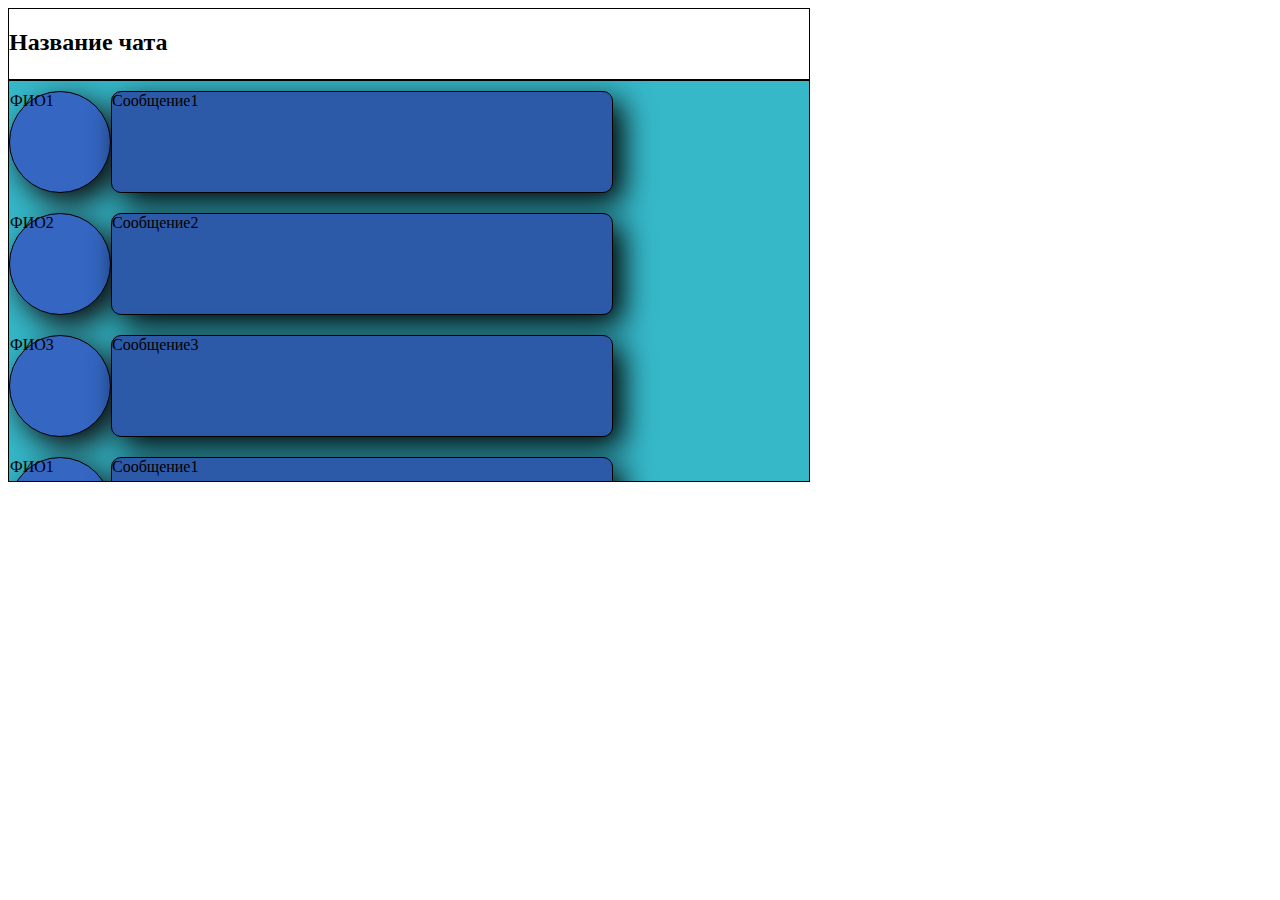
==== index1.html @ 29852d8a "commit1" ====
<!DOCTYPE html>
<html>
    <head>
    <title>Окно диалога</title>
    <link href="styles.css" rel="stylesheet"/>
    </head>
<body>
    <div class="myflex">
        
        <div class="header">
            <h2>Название чата</h2>
            <p>Дата создания</p>
        </div>
           
        <div class="container">
            
            <div class="flexblock">
                <div class="styles1" > ФИО1</div>
                <div class="styles2">Сообщение1</div> 
            </div>            
            
             <div class="flexblock">  
                <div class="styles1" > ФИО2</div>
                <div class="styles2">Сообщение2</div>
            </div>    
            
            <div class="flexblock">
                <div class="styles1" > ФИО3</div>
                <div class="styles2">Сообщение3</div> 
            </div> 

            <div class="flexblock">
                <div class="styles1" > ФИО1</div>
                 <div class="styles2">Сообщение1</div> 
            </div>

            <div class="flexblock">
                <div class="styles1" > ФИО1</div>
                <div class="styles2">Сообщение1</div> 
            </div>
            <div class="flexblock">
                <div class="styles1" > ФИО1</div>
                <div class="styles2">Сообщение1</div> 
            </div>
        </div>
            

             




    </div>
</body>
</html>
---- styles.css ----
.myflex {
    display: flex;
    flex-direction: column;
    
    }


.header {
width: 800px;
height: 70px;
border: 1px solid black;
    

}
.container {
    
    flex-direction: column;
    
    width: 800px;
    height: 400px;
    border: 1px solid black;
    background-color: #36B8C9;  
    overflow: auto;   

}
 
.flexblock{ display: inline-flex;
    
}


 .styles1 {
     
border: 1px solid black;
border-radius: 100%;
background-color: #3466C2;
color: black;
width: 100px;
height: 100px;
box-shadow: 10px 10px 30px #0F0909;
margin: 10px auto; 


 }

.styles2 { 
    border: 1px solid black;
    background-color: #2D5AA8;
    color: black;
    width: 500px;
    height: 100px;
    box-shadow: 10px 10px 30px #000000;
    margin: 10px auto;
    border-radius: 10px;
   
     }

.text1{
  
}
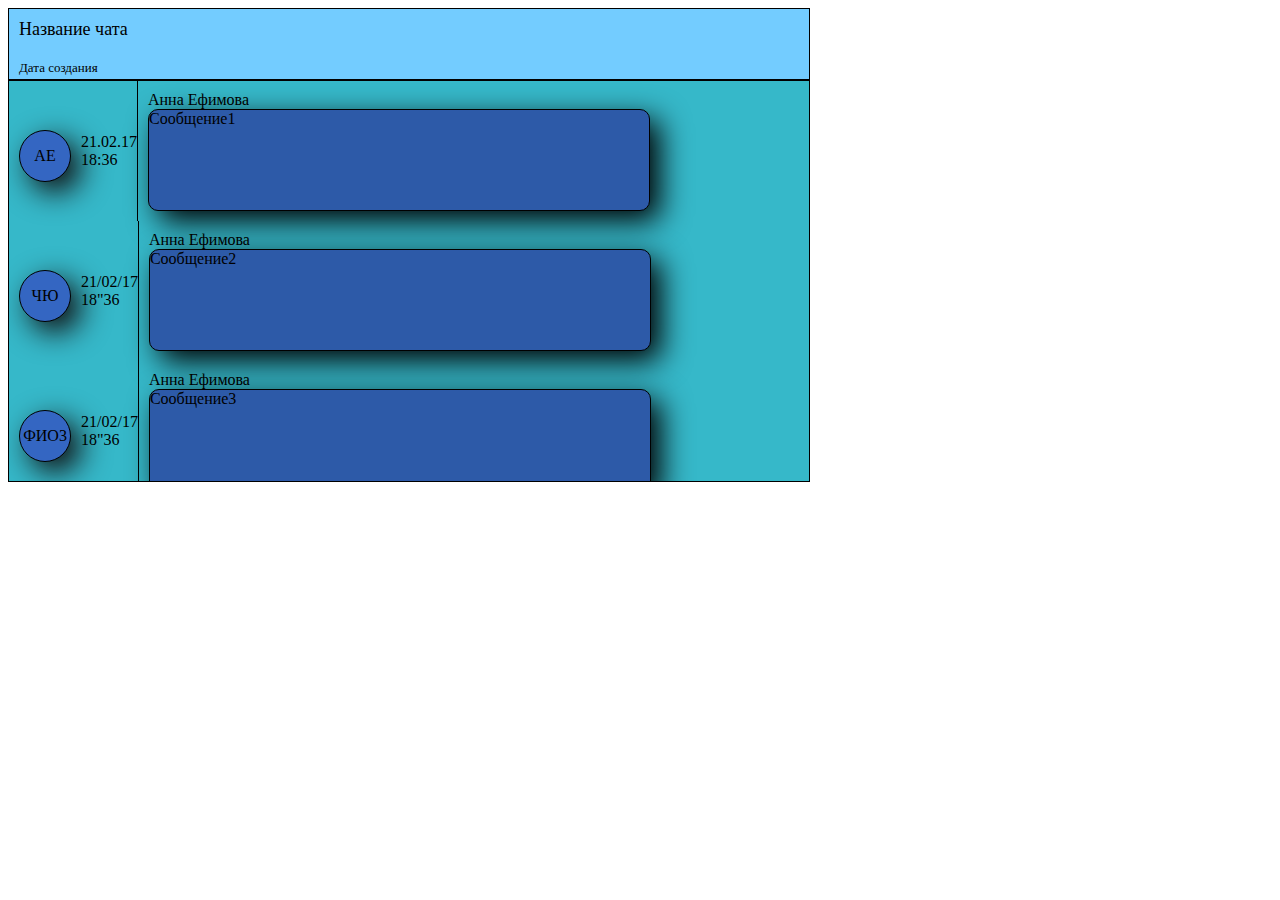
==== commit 517e58b7: "commit2" ====
--- a/index1.html
+++ b/index1.html
@@ -8,40 +8,81 @@
     <div class="myflex">
         
         <div class="header">
-            <h2>Название чата</h2>
-            <p>Дата создания</p>
+            <div class="header1">Название чата</div>
+            <div class="header2">Дата создания</div>
         </div>
            
         <div class="container">
             
             <div class="flexblock">
-                <div class="styles1" > ФИО1</div>
-                <div class="styles2">Сообщение1</div> 
+                <div class="styles1" >
+                    AE
+                </div>
+                <div class="time">
+                    <div>21.02.17</div>
+                    <div>18:36</div>
+                </div>
+                <div class="message"> 
+                    <div>Анна Ефимова</div>
+                    <div class="styles2">Сообщение1</div>
+                </div>                
             </div>            
             
              <div class="flexblock">  
-                <div class="styles1" > ФИО2</div>
+                <div class="styles1" > ЧЮ</div>
+                <div class="time">
+                    <div>21/02/17</div>
+                    <div>18"36</div>
+                </div>
+                <div class="message"> 
+                        <div>Анна Ефимова</div>
                 <div class="styles2">Сообщение2</div>
-            </div>    
+            </div>   
+             </div> 
             
             <div class="flexblock">
                 <div class="styles1" > ФИО3</div>
+                    <div class="time">
+                        <div>21/02/17</div>
+                        <div>18"36</div>
+                    </div>
+                    <div class="message"> 
+                            <div>Анна Ефимова</div>
                 <div class="styles2">Сообщение3</div> 
-            </div> 
+            </div> </div>
 
             <div class="flexblock">
                 <div class="styles1" > ФИО1</div>
+                <div class="time">
+                        <div>21/02/17</div>
+                        <div>18"36</div>
+                        </div>
+                        <div class="message"> 
+                                <div>Анна Ефимова</div>
                  <div class="styles2">Сообщение1</div> 
-            </div>
+            </div></div>
 
             <div class="flexblock">
                 <div class="styles1" > ФИО1</div>
+                <div class="time">
+                        <div>21/02/17</div>
+                        <div>18"36</div>
+                        </div>
+                        <div class="message"> 
+                                <div>Анна Ефимова</div>
                 <div class="styles2">Сообщение1</div> 
-            </div>
+            </div></div>
+
             <div class="flexblock">
                 <div class="styles1" > ФИО1</div>
+                <div class="time">
+                        <div>21/02/17</div>
+                        <div>18"36</div>
+                        </div>
+                  <div class="message"> 
+                                <div>Анна Ефимова</div>
                 <div class="styles2">Сообщение1</div> 
-            </div>
+            </div></div>
         </div>
             
 
--- a/styles.css
+++ b/styles.css
@@ -1,6 +1,7 @@
 .myflex {
     display: flex;
     flex-direction: column;
+    justify-content: center;
     
     }
 
@@ -9,9 +10,28 @@
 width: 800px;
 height: 70px;
 border: 1px solid black;
+background-color: #73CCFF;
+display: flex;
+    justify-content: flex-start;
+    flex-direction: column;
+
     
 
 }
+
+.header1 {
+    color: black;
+    font-size: large;
+    font-family: Georgia, 'Times New Roman', Times, serif;
+    padding: 10px;
+    }
+
+    .header2{
+        color: black;
+        font-size: small;
+        font-family: Georgia, 'Times New Roman', Times, serif;
+        padding: 10px;
+    }
 .container {
     
     flex-direction: column;
@@ -26,6 +46,11 @@
  
 .flexblock{ display: inline-flex;
     
+    
+    justify-content: center;
+    align-items: center;
+   
+    
 }
 
 
@@ -35,10 +60,17 @@
 border-radius: 100%;
 background-color: #3466C2;
 color: black;
-width: 100px;
-height: 100px;
+width: 50px;
+height: 50px;
 box-shadow: 10px 10px 30px #0F0909;
-margin: 10px auto; 
+margin-left: 10px;
+margin-right: 10px;
+margin-top: 10px; 
+display: flex;
+justify-content: center;
+align-items: center;
+
+
 
 
  }
@@ -50,12 +82,31 @@
     width: 500px;
     height: 100px;
     box-shadow: 10px 10px 30px #000000;
-    margin: 10px auto;
+    
     border-radius: 10px;
+    
+    
+    
    
      }
 
-.text1{
-  
+     .time{ display: flex;
+        flex-direction: column;
+        justify-content: center;
+        
+        
+     }
+
+     .name{ display: flex;
+         justify-content: center;        
+         color: black;
+         font-size: large;
+         font-family: Georgia, 'Times New Roman', Times, serif;
+         padding: 10px;
+             }
+.message{
+    display: flex;
+    flex-direction: column;
+  border-left: 1px solid black;
+  padding: 10px;
 }
-
